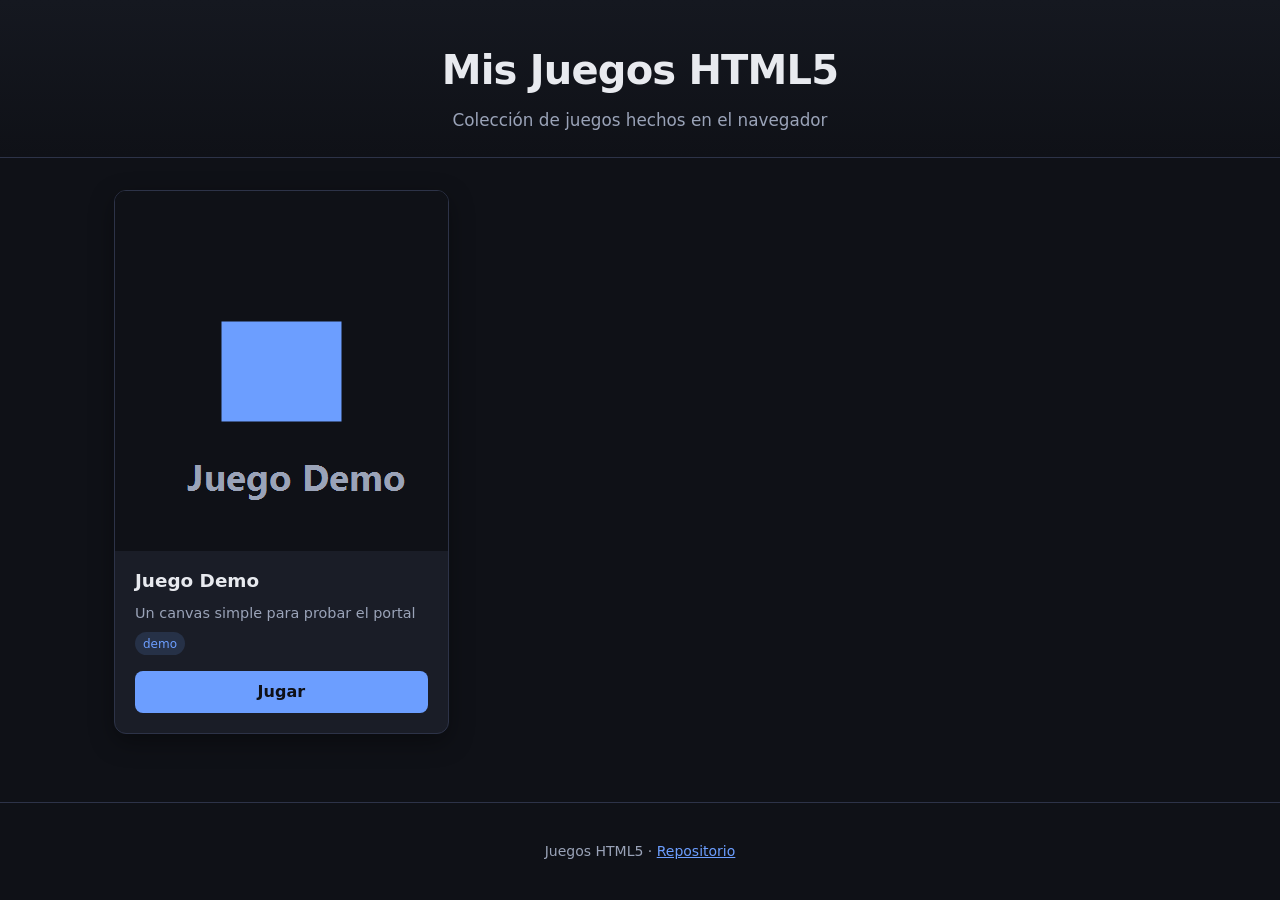
==== index.html @ 23ed4088 "Portal estático de juegos HTML5 con catálogo en games.json. Incluye galería responsive, juego demo y" ====
<!DOCTYPE html>
<html lang="es">
<head>
  <meta charset="UTF-8">
  <meta name="viewport" content="width=device-width, initial-scale=1.0">
  <title>Mis Juegos HTML5</title>
  <link rel="stylesheet" href="css/style.css">
</head>
<body>
  <header class="site-header">
    <h1 id="site-title">Mis Juegos HTML5</h1>
    <p id="site-description" class="site-description">Cargando…</p>
  </header>

  <main class="container">
    <div id="games-grid" class="games-grid" aria-live="polite"></div>
    <p id="empty-state" class="empty-state" hidden>No hay juegos publicados todavía.</p>
    <p id="error-state" class="error-state" hidden></p>
  </main>

  <footer class="site-footer">
    <p>Juegos HTML5 · <a href="https://github.com" id="repo-link" rel="noopener noreferrer">Repositorio</a></p>
  </footer>

  <script src="js/main.js"></script>
</body>
</html>
---- css/style.css ----
*,
*::before,
*::after {
  box-sizing: border-box;
}

:root {
  --bg: #0f1117;
  --surface: #1a1d27;
  --surface-hover: #222633;
  --border: #2d3348;
  --text: #e8eaef;
  --text-muted: #9aa3b8;
  --accent: #6c9eff;
  --accent-hover: #8ab4ff;
  --radius: 12px;
  --shadow: 0 8px 24px rgba(0, 0, 0, 0.35);
}

html {
  font-size: 16px;
  scroll-behavior: smooth;
}

body {
  margin: 0;
  min-height: 100vh;
  font-family: system-ui, -apple-system, "Segoe UI", Roboto, sans-serif;
  background: var(--bg);
  color: var(--text);
  line-height: 1.5;
  display: flex;
  flex-direction: column;
}

.site-header {
  padding: 2.5rem 1.5rem 1.5rem;
  text-align: center;
  border-bottom: 1px solid var(--border);
  background: linear-gradient(180deg, #151820 0%, var(--bg) 100%);
}

.site-header h1 {
  margin: 0 0 0.5rem;
  font-size: clamp(1.75rem, 4vw, 2.5rem);
  font-weight: 700;
  letter-spacing: -0.02em;
}

.site-description {
  margin: 0 auto;
  max-width: 36rem;
  color: var(--text-muted);
  font-size: 1.05rem;
}

.container {
  flex: 1;
  width: 100%;
  max-width: 1100px;
  margin: 0 auto;
  padding: 2rem 1.5rem;
}

.games-grid {
  display: grid;
  grid-template-columns: repeat(auto-fill, minmax(280px, 1fr));
  gap: 1.5rem;
}

.game-card {
  background: var(--surface);
  border: 1px solid var(--border);
  border-radius: var(--radius);
  overflow: hidden;
  box-shadow: var(--shadow);
  transition: transform 0.2s ease, border-color 0.2s ease, background 0.2s ease;
  display: flex;
  flex-direction: column;
}

.game-card:hover {
  transform: translateY(-4px);
  border-color: var(--accent);
  background: var(--surface-hover);
}

.game-card__thumb {
  aspect-ratio: 16 / 9;
  width: 100%;
  object-fit: cover;
  display: block;
  background: #12151c;
}

.game-card__body {
  padding: 1rem 1.25rem 1.25rem;
  display: flex;
  flex-direction: column;
  flex: 1;
  gap: 0.5rem;
}

.game-card__title {
  margin: 0;
  font-size: 1.15rem;
  font-weight: 600;
}

.game-card__description {
  margin: 0;
  color: var(--text-muted);
  font-size: 0.9rem;
  flex: 1;
}

.game-card__tags {
  display: flex;
  flex-wrap: wrap;
  gap: 0.35rem;
  margin: 0;
  padding: 0;
  list-style: none;
}

.game-card__tag {
  font-size: 0.75rem;
  padding: 0.15rem 0.5rem;
  border-radius: 999px;
  background: rgba(108, 158, 255, 0.15);
  color: var(--accent);
}

.game-card__play {
  display: inline-block;
  margin-top: 0.5rem;
  padding: 0.55rem 1.1rem;
  background: var(--accent);
  color: #0f1117;
  font-weight: 600;
  text-decoration: none;
  border-radius: 8px;
  text-align: center;
  transition: background 0.15s ease;
}

.game-card__play:hover {
  background: var(--accent-hover);
}

.game-card__play:focus-visible {
  outline: 2px solid var(--accent-hover);
  outline-offset: 2px;
}

.empty-state,
.error-state {
  text-align: center;
  color: var(--text-muted);
  padding: 3rem 1rem;
}

.error-state {
  color: #f87171;
}

.site-footer {
  padding: 1.5rem;
  text-align: center;
  border-top: 1px solid var(--border);
  color: var(--text-muted);
  font-size: 0.875rem;
}

.site-footer a {
  color: var(--accent);
}

.site-footer a:hover {
  color: var(--accent-hover);
}
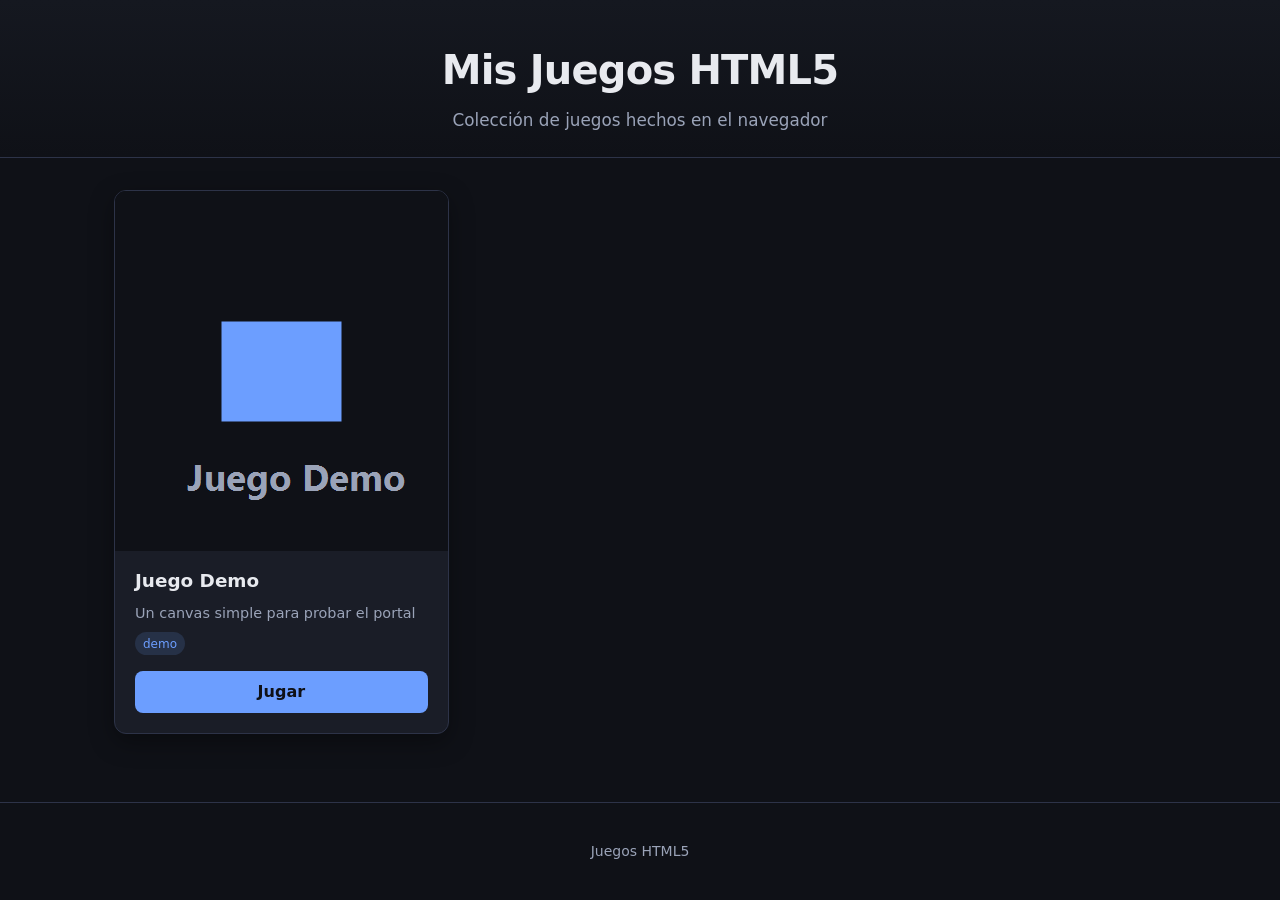
==== commit 15d843a0: "Ocultar enlace al repositorio hasta configurar site.repo. Co-authored-by: Cursor <cursoragent@cursor" ====
--- a/index.html
+++ b/index.html
@@ -19,7 +19,7 @@
   </main>
 
   <footer class="site-footer">
-    <p>Juegos HTML5 · <a href="https://github.com" id="repo-link" rel="noopener noreferrer">Repositorio</a></p>
+    <p>Juegos HTML5<span id="repo-separator" hidden> · </span><a href="#" id="repo-link" rel="noopener noreferrer" hidden>Repositorio</a></p>
   </footer>
 
   <script src="js/main.js"></script>
